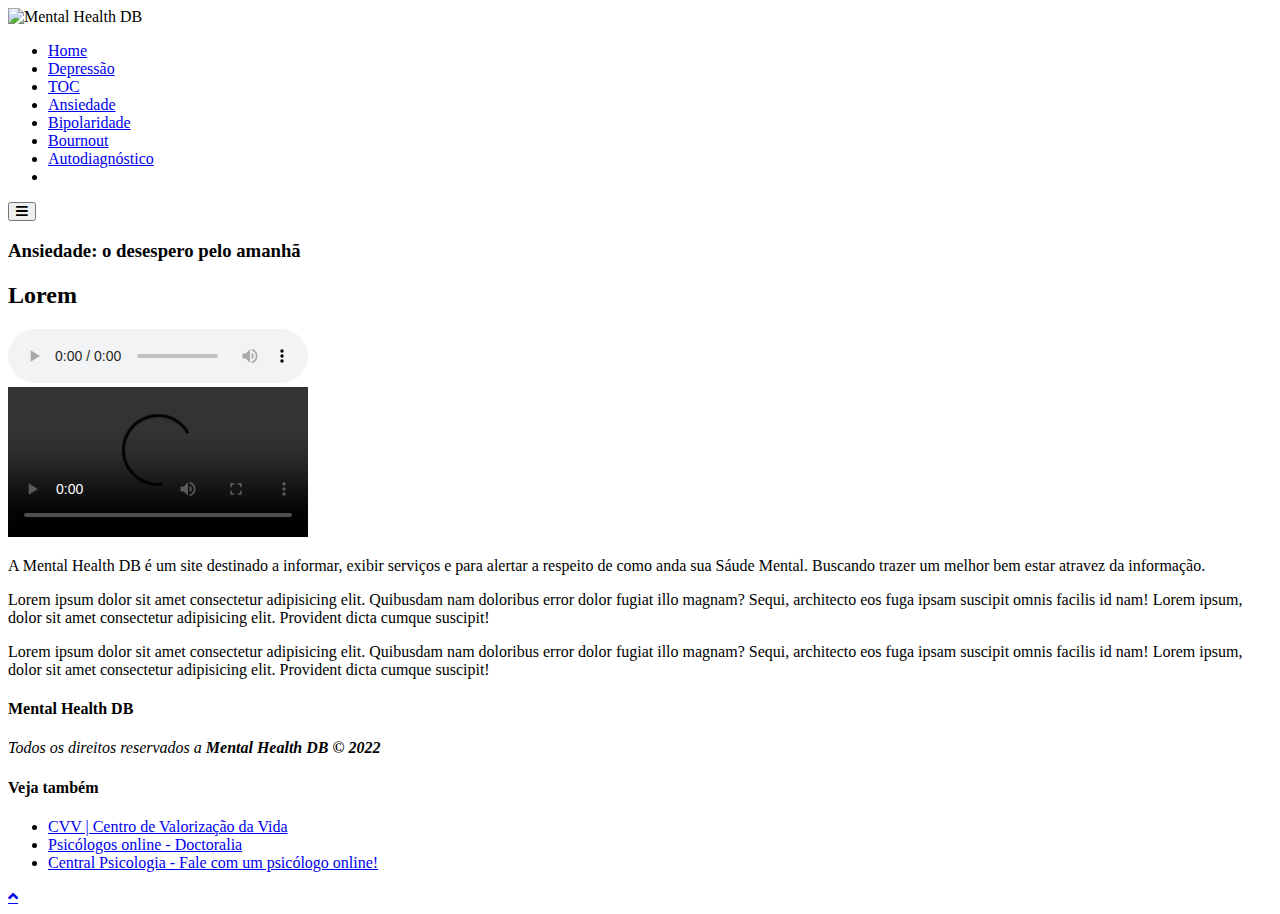
==== ansiedade.html @ 88a1f995 "Fix: add favicon" ====
<!DOCTYPE html>
<html lang="pt-br">
    <head>
        <!--===== meta tags =====-->
        <meta charset="UTF-8" />
        <meta http-equiv="X-UA-Compatible" content="IE=edge" />
        <meta name="viewport" content="width=device-width, initial-scale=1.0" />
        <meta name="author" content="Mental Healer" />
        <meta name="description" content="Site destinado a informar sobre saúde mental e exibir serviços para ajudar em sua saúde." />
        <!--===== favicon =====-->
        <link rel="icon" type="image/x-icon" href="./assets/image/logos/favicon.ico" />
        <!--===== font awesome cdn link =====-->
        <link rel="stylesheet" href="https://cdnjs.cloudflare.com/ajax/libs/font-awesome/5.15.3/css/all.min.css">
        <title>Mental Health DB || Ansiedade</title>
        <!--===== css files =====-->
         <link rel="stylesheet" href="./assets/css/reset.css" />
        <link rel="stylesheet" href="./assets/css/globals.css" />
        <link rel="stylesheet" href="./assets/css/mental-disease.css" />
    </head>

    <body>
        <div class="page" id="root">
           <header class="page__header">
                <div class="center">
                    <img src="./assets/image/logos/logo2.png" class="logo-header" alt="Mental Health DB" title="Mental Health DB" />
                </div>
                
                <nav class="navbar">
                     <ul class="list-links">
                        <li class="list-item" tabindex="1">
                            <a href="./index.html#hero-main" class="list-item__link" aria-label="Página Inicial">
                                Home
                            </a>
                        </li>
                        <li class="list-item">
                            <a href="./depression.html#hero-depre" class="list-item__link" aria-label="Página referente a Depressão">
                                Depressão
                            </a>
                        </li>
                        <li class="list-item">
                            <a href="./toc.html#hero-toc" class="list-item__link" aria-label="Página referente a TOC">
                                TOC
                            </a>
                        </li>
                        <li class="list-item">
                            <a href="./ansiedade.html#hero-ansiedade" class="list-item__link" aria-label="Página referente a Ansiedade">
                                Ansiedade
                            </a>
                        </li>
                        <li class="list-item">
                            <a href="./bipolaridade.html#hero-bipo" class="list-item__link" aria-label="Página referente a Bipolaridade">
                                Bipolaridade
                            </a>
                        </li>
                        <li class="list-item">
                            <a href="./bournout.html#hero-bournout" class="list-item__link" aria-label="Página referente a Sindrome de Bournout">
                                Bournout
                            </a>
                        </li>
                        <li class="list-item">
                            <a href="#self-diagnosis" class="list-item__link" aria-label="Página referente o Autodiagnóstico">
                                Autodiagnóstico
                            </a>
                        </li>
                        <li class="list-item">
                            <div class="dark-mode dark-mode-toggle">
                            </div>
                        </li>
                    </ul>
                </nav>

                <div class="box-google-translate">
                     <!-- menu bar -->
                    <button type="button" class="btn menu-bar fas fa-bars" id="menu-bar" aria-details="Botão para telas mobile">
                    </button>
                    
                    <div id="google_translate_element"></div>
                </div>
            </header>

            <main class="page-content">
                <section class="hero-container">
                    <article class="hero" id="hero-ansiedade">
                        <div class="hero-content">
                            <h3 class="hero-content__heading">
                                Ansiedade: o desespero pelo amanhã
                            </h3>
                        </div>
                    </article>
                </section>

                <section class="container mental-disease">
                    <header class="section-header">
                        <h2 class="section-header__heading">
                            Lorem
                        </h2>

                        <div class="section-header__tts-box">
                            <audio controls title="Audio sobre a depressão">
                                <source src="./assets/tts/about_mental_health.wav" type="audio/wav" alt="Audio sobre a ansiedade" aria-label="Audio sobre a ansiedade" />
                            </audio>
                        </div>
                        <div class="section-header__video-box">
                            <video class="video" controls title="Video explicando o que é a ansiedade">
                                <source src="https://www.youtube.com" alt="Nome do Video" aria-label="Video explicando o que é a ansiedade" />
                            </video>
                        </div>
                    </header>

                    <article class="content">
                        <p>
                            A Mental Health DB é um site destinado a informar, exibir serviços e para alertar a respeito de como anda sua Sáude Mental. Buscando trazer um melhor bem estar atravez da informação.
                        </p>
                        <p>
                            Lorem ipsum dolor sit amet consectetur adipisicing elit. Quibusdam nam doloribus error dolor fugiat illo magnam? Sequi, architecto eos fuga ipsam suscipit omnis facilis id nam! Lorem ipsum, dolor sit amet consectetur adipisicing elit. Provident dicta cumque suscipit!
                        </p>
                        <p>
                            Lorem ipsum dolor sit amet consectetur adipisicing elit. Quibusdam nam doloribus error dolor fugiat illo magnam? Sequi, architecto eos fuga ipsam suscipit omnis facilis id nam! Lorem ipsum, dolor sit amet consectetur adipisicing elit. Provident dicta cumque suscipit!
                        </p>
                    </article>
                </section>	
            </main>

            <div class="box-google-translate">
            </div>
            <footer class="page__footer">
                <section class="footer-credits">
                    <h4 class="logo-footer">Mental Health DB</h4>

                    <address class="credit">
                        Todos os direitos reservados a <strong>Mental Health DB &copy; 2022</strong>
                    </address>
                </section>

                <section class="footer-services">
                    <h4>Veja também</h4>

                    <ul class="list-services">
                        <li class="list-item">
                            <a href="www.cvv.org.br" class="list-item__link" title="CVV | Centro de Valorização da Vida" aria-details="CVV | Centro de Valorização da Vida">
                                CVV | Centro de Valorização da Vida
                            </a>
                        </li>

                        <li class="list-item">
                            <a href="#" class="list-item__link" title="Psicólogos online - Doctoralia" aria-details="Psicólogos online - Doctoralia">
                                Psicólogos online - Doctoralia
                            </a>
                        </li>

                        <li class="list-item">
                            <a href="#" class="list-item__link" title="Central Psicologia - Fale com um psicólogo online!" aria-details="Central Psicologia - Fale com um psicólogo online!">
                                Central Psicologia - Fale com um psicólogo online!
                            </a>
                        </li>
                    </ul>
                </section>
            </footer>
            <!--===== scroll top button =====-->
            <a href="#root" class="fas fa-angle-up" id="scroll-top"></a>
        </div>

        <!--===== service api translate google =====-->
        <script src="./src/services/googleTranslate.js"></script>
        <script type="text/javascript" src="//translate.google.com/translate_a/element.js?cb=googleTranslateElementInit"></script>

        <!--===== script js =====-->
        <script src="./src/script.js"></script>

    </body>
</html>
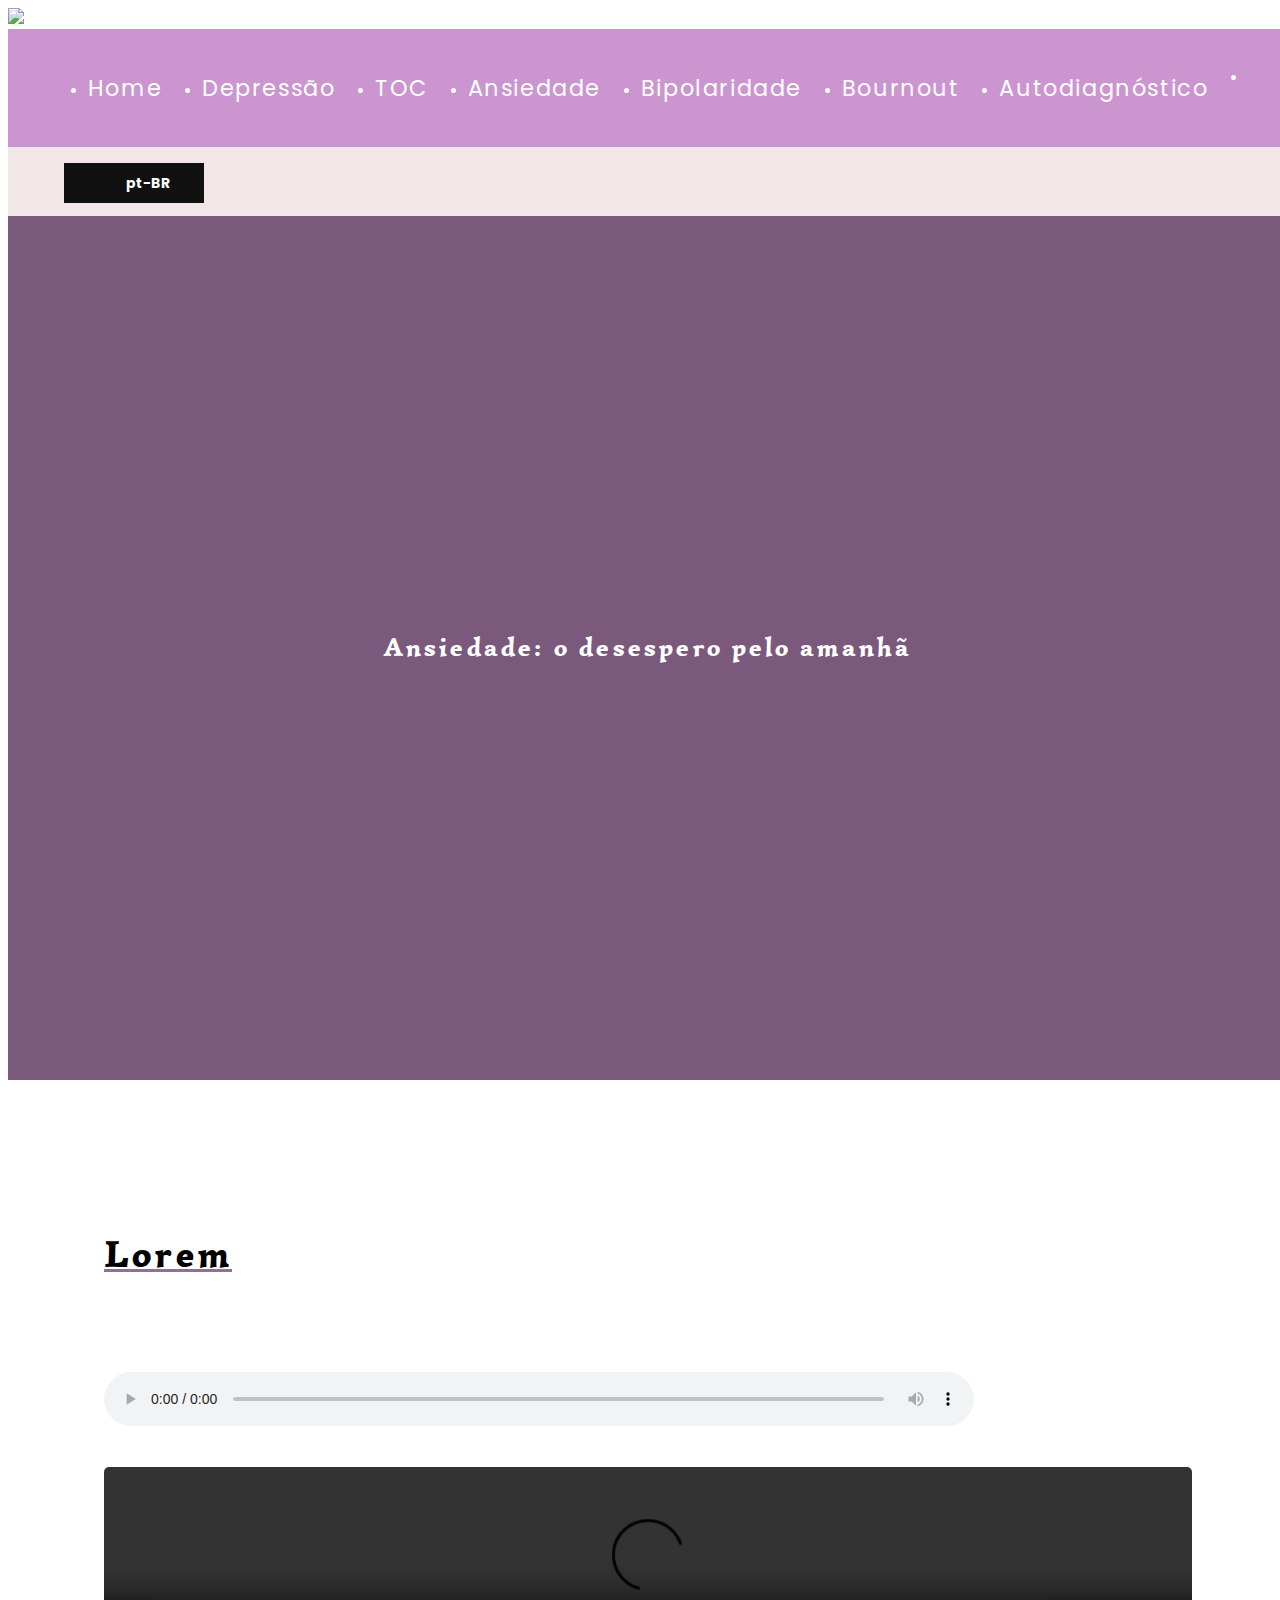
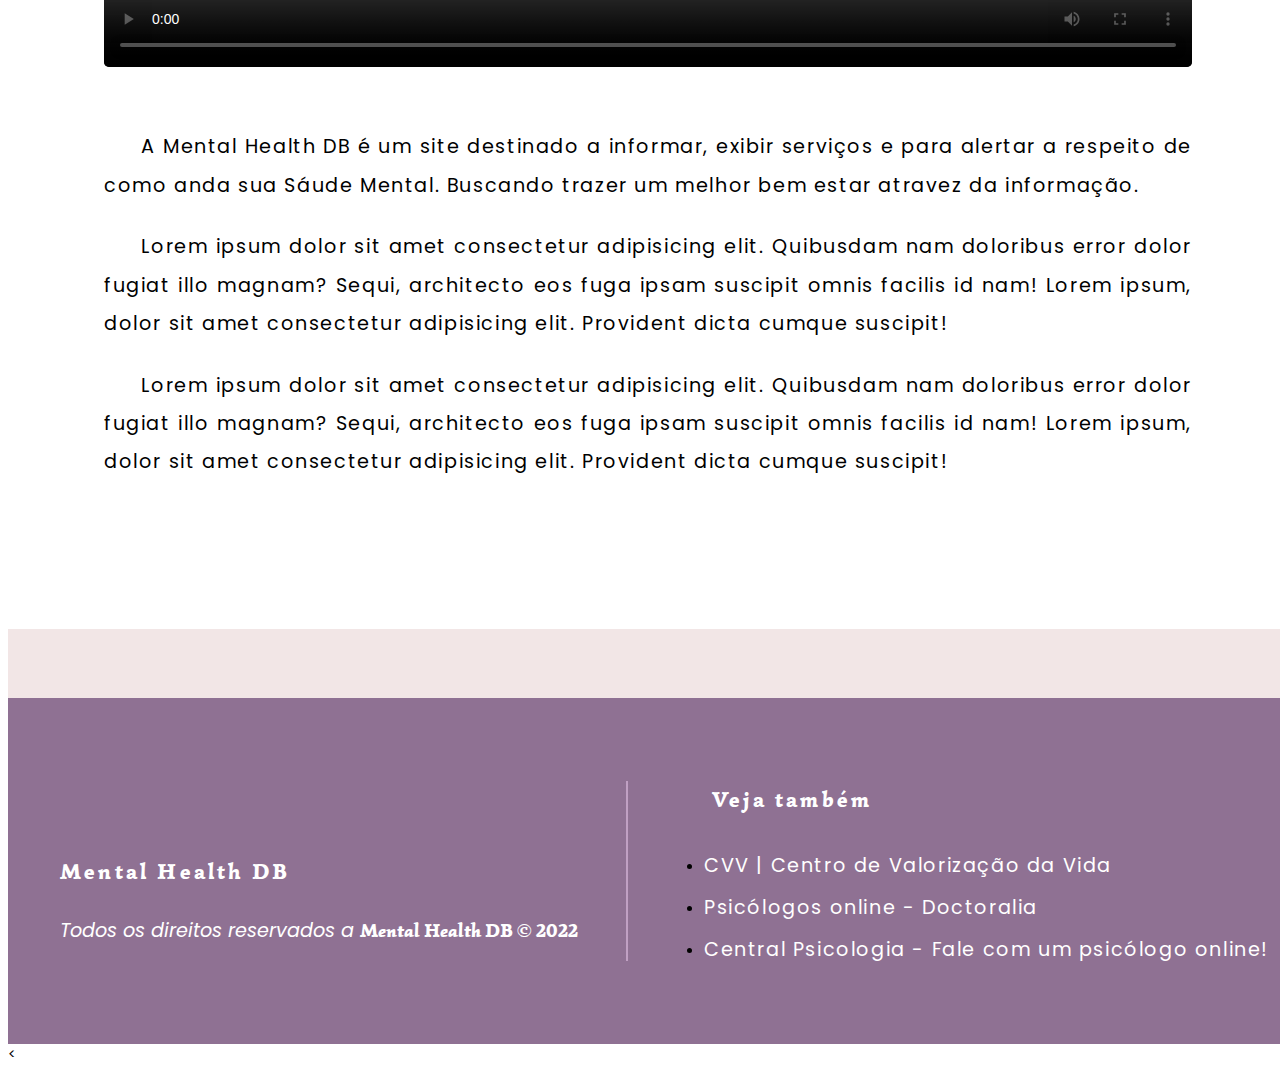
==== commit fc7c641c: "Fix: update structure, add a use very api translate and update reponsive design" ====
--- a/ansiedade.html
+++ b/ansiedade.html
@@ -33,7 +33,7 @@
                             </a>
                         </li>
                         <li class="list-item">
-                            <a href="./depression.html#hero-depre" class="list-item__link" aria-label="Página referente a Depressão">
+                            <a href="./depression.html#hero-depress" class="list-item__link" aria-label="Página referente a Depressão">
                                 Depressão
                             </a>
                         </li>
@@ -58,7 +58,7 @@
                             </a>
                         </li>
                         <li class="list-item">
-                            <a href="#self-diagnosis" class="list-item__link" aria-label="Página referente o Autodiagnóstico">
+                            <a href="index.html#self-diagnosis" class="list-item__link" aria-label="Página referente o Autodiagnóstico">
                                 Autodiagnóstico
                             </a>
                         </li>
@@ -70,11 +70,21 @@
                 </nav>
 
                 <div class="box-google-translate">
-                     <!-- menu bar -->
+                    <!-- menu bar -->
                     <button type="button" class="btn menu-bar fas fa-bars" id="menu-bar" aria-details="Botão para telas mobile">
                     </button>
-                    
-                    <div id="google_translate_element"></div>
+
+                    <div id="google_translate_element" class="boxTradutor"></div>
+                    <div class="language">
+                        <div class="language-selected">
+                            pt-BR
+                        </div>
+                        <ul>
+                            <li><a href="javascript:trocarIdioma('pt')" class="br">pt-BR</a></li> <!-- pt-BR -->
+                            <li><a href="javascript:trocarIdioma('en')" class="en">en-US</a></li> <!-- en-US -->
+                            <li><a href="javascript:trocarIdioma('es')" class="es">es</a></li> <!-- es --->
+                        </ul>
+                    </div>
                 </div>
             </header>
 
@@ -156,14 +166,19 @@
                     </ul>
                 </section>
             </footer>
+            
             <!--===== scroll top button =====-->
-            <a href="#root" class="fas fa-angle-up" id="scroll-top"></a>
+            <a href="#root" class="btn scroll-top" id="scroll-top">
+                <i class="fas fa-angle-up"></i>
+            </a>
         </div>
 
-        <!--===== service api translate google =====-->
-        <script src="./src/services/googleTranslate.js"></script>
-        <script type="text/javascript" src="//translate.google.com/translate_a/element.js?cb=googleTranslateElementInit"></script>
-
+        <<!--===== jquery v2.1.3 =====-->
+		<script src="https://ajax.googleapis.com/ajax/libs/jquery/2.1.3/jquery.min.js" type="text/javascript"></script>
+        <!--===== api translate google =====-->
+        <script type="text/javascript" src="https://translate.google.com/translate_a/element.js?cb=googleTranslateElementInit"></script>
+        <!--===== service google translate =====-->
+        <script type="text/javascript" src="./src/services/googleTranslate.js"></script>
         <!--===== script js =====-->
         <script src="./src/script.js"></script>
 
--- a/assets/css/globals.css
+++ b/assets/css/globals.css
@@ -0,0 +1,671 @@
+/* ============
+*   Fonts
+============ */
+@import url('https://fonts.googleapis.com/css2?family=Dancing+Script:wght@400;500&family=Poppins:wght@100;200;300;400&family=Simonetta&display=swap');
+
+
+/* ============
+*   Vars
+============ */
+:root {
+    /* colors */
+	--color-selection: #fff;
+    --white: #fff;
+    --black: #111;
+    --purple-600: #8f7193;
+    --purple-500: #a788ab;
+    --purple-400: #cb95cf;
+    --purple-300: #c0a0c3;
+    --purple-200: #dfcae1;
+    --purple-100: #e5dde6;
+
+    /* gradients */
+    --gradient-purple: -webkit-linear-gradient(115deg, #CB95CF 35%, #AB82B5 100%, #F0B8FF 53%);
+    --gradient-purple-dark: -webkit-linear-gradient(115deg, #8f7193 35%, #a788ab 100%, #c0a0c3 53%);
+    --gradient-purple-light: -webkit-linear-gradient(115deg, #e5dde6 35%, #dfcae1 100%, #cb95cf 53%);
+
+    /* fonts */
+    --font-primary: 'Simonetta', cursive;
+    --font-secondary: 'Poppins', sans-serif;
+
+    /* font sizes */
+    --font-size-small: 1.2rem;
+    --font-size-medium: 1.4rem;
+    --font-size-large: 1.6rem;
+    --font-size-xlarge: 1.8rem;
+    --font-size-xxlarge: 2.4rem;
+
+    /* font weights */
+    --font-weight-light: 300;
+    --font-weight-regular: 400;
+    --font-weight-medium: 500;
+    --font-weight-bold: 700;
+
+    /* line heights */
+    --line-height-small: 1.2;
+    --line-height-medium: 1.4;
+    --line-height-large: 1.6;
+    --line-height-xxlarge: 2.0;
+    
+
+    /* letter spacing */
+    --letter-spacing-small: 0.1rem;
+    --letter-spacing-medium: 0.2rem;
+    --letter-spacing-large: 0.3rem;
+    --letter-spacing-xlarge: 0.4rem;
+}
+
+/* ============
+*   General 
+*    Styles
+============ */
+*::selection {
+	background-color: #ADE1F5;
+	color: var(--color-selection);
+}
+
+html {
+    scroll-behavior: smooth;  
+}
+
+body {
+    min-height: 100vh;
+    font-family: var(--font-secondary);
+    font-size: 14px;
+}
+
+body.dark {
+    background-color: var(--black);
+    color: var(--white);
+}
+
+html, body, #root {
+    width: 100%;
+}
+
+/* html {
+    font-size: 78.5%;
+} */
+
+a {
+   text-decoration: none; 
+}
+
+h1, h2,
+h3, h4,
+h5, h6 {
+    font-family: var(--font-primary);
+    letter-spacing: var(--letter-spacing-medium);
+}
+h1 {
+    font-size: var(--font-size-xxlarge);
+    font-weight: var(--font-weight-bold);
+    line-height: var(--line-height-xlarge);
+}
+h2 {
+    font-size: var(--font-size-xlarge);
+    font-weight: var(--font-weight-bold);
+    line-height: var(--line-height-large);
+}
+h3 {
+    font-size: var(--font-size-large);
+    font-weight: var(--font-weight-bold);
+    line-height: var(--line-height-medium);
+}
+h4 {
+    font-size: var(--font-size-medium);
+    font-weight: var(--font-weight-bold);
+    line-height: var(--line-height-small);
+}
+h5, h6 {
+    font-size: var(--font-size-small);
+    font-weight: var(--font-weight-bold);
+    line-height: var(--line-height-small);
+}
+
+p, 
+a,
+ol,
+address
+{
+    font-size: var(--font-size-small);
+    letter-spacing: var(--font-spacing-medium);
+    line-height: var(--line-height-medium);
+}
+
+/* ============
+*   Global
+*    Classes
+============ */
+.image {
+    width: 100%;
+    height: auto;
+    border-radius: 5px;
+}
+
+.btn {
+    border: 0;
+    border-radius: 3px;
+    background-color: var(--purple-400);
+    color: var(--white);
+    padding: 0.5rem 1rem;
+    font-size: var(--font-size-small);
+    line-height: var(--line-height-small);
+    letter-spacing: var(--letter-spacing-medium);
+    cursor: pointer;
+}
+
+#menu-bar {
+    display: none;
+    font-size: large;
+}
+
+.video {
+    width: 100%;
+    height: auto;
+    object-fit: cover;
+    border-radius: 5px;
+}
+
+.scroll-top {
+    display: none;
+    position: absolute;
+    bottom: 45px;
+    right: 12px;
+    width: 20px;
+    height: 20px;
+}
+
+.scroll-top i {
+    transform: translateX(6px);
+}
+
+
+/* ============
+*   Page
+============ */
+.page {
+    display: flex;
+    flex-wrap: wrap;
+    flex-direction: column;
+    align-items: stretch;
+    justify-content: center;
+    min-height: 100vh;
+}
+
+@media (min-width: 768px) {
+    .page {
+        flex-direction: column;
+    }
+
+    .page__header {
+        flex-direction: column;
+        justify-content: space-between;
+    }
+}
+
+
+/* ============
+*   Page
+*    Header
+============ */
+.page__header {
+    display: flex;  
+    flex-direction: column;
+    flex: 1;
+    color: var(--white);
+}
+
+.center {
+    display: flex;
+    flex-direction: row;
+    flex: 1;}
+
+.logo-header {
+    max-width: 100%;
+    height: auto;
+    border-radius: 0px;
+}
+
+.menu-bar {
+    margin: 12px 0;
+}
+
+@media (max-width: 420px) {
+    html {
+        font-size: 67.9%;
+    }
+    .logo-header {
+        max-width: 100%;
+        height: 272px;
+        object-fit: cover;
+    }
+}
+@media (min-width: 460px) {
+    .logo-header {
+        height: 198px!important;
+    }
+}
+@media (min-width: 768px) {
+    .logo-header {
+        max-width: 100%!important;
+        height: auto!important;
+    }
+}
+
+.dark-mode {
+    background-image: url("../image/dark-mode.png");
+    background-repeat: no-repeat;
+    background-size: contain;
+    background-position: center;
+    width: 40px;
+    height: 40px;
+    cursor: pointer;
+}
+
+.navbar {
+    padding: 2.2rem 0;
+    background: var(--purple-400);
+}
+
+.navbar .list-links {
+    width: 100%;
+    height: 20px;
+    display: flex;
+    flex-direction: row;
+    align-items: center;
+    justify-content: space-evenly;
+}
+
+.list-item__link {  
+    font-size: var(--font-size-medium);
+    color: var(--white);
+    letter-spacing: var(--letter-spacing-small);
+    display: inline-block;
+    position: relative;
+}
+
+.list-item__link:after {
+  content: '';
+  position: absolute;
+  width: 100%;
+  transform: scaleX(0);
+  height: 2px;
+  bottom: 0;
+  left: 0;
+  background-color: var(--purple-500);
+  transform-origin: bottom right;
+  transition: transform 0.25s ease-out;
+}
+
+.list-item__link:hover:after {
+  transform: scaleX(1);
+  transform-origin: bottom left;
+}
+    
+@media (max-width: 375px) {
+    .navbar.active {
+        height: 457px!important;
+    }
+}
+	
+@media (max-width: 1024px) {
+    .list-item__link {
+        font-size: var(--font-size-medium);
+    }
+    #menu-bar {
+        display: block;
+        position: absolute;
+        right: 17px!important;
+        top: 5px;
+    }
+
+    .navbar {
+        display: none;
+    }
+
+    .navbar.active {
+        top: 83px;
+        left:  0px;
+        display: block;
+        z-index: 0;
+        width: 100%;
+        height: 527px;
+        padding: 0.3rem 0;
+    }
+    .navbar.active + .box-google-translate .menu-bar {
+        top: -532px!important;
+        z-index: 3;
+    }
+    .navbar.active .list-links {
+        display: inline-block;
+    }
+
+    .navbar.active .list-links .list-item {
+        border-bottom: 2px solid white;
+        padding: 16px 0;
+        padding-left:  26px;
+    }
+
+    .list-item .list-item__link {
+        cursor: pointer;
+    }
+}
+
+
+/* ============
+* Box 
+*   Google 
+*     translate
+============ */
+body.dark .box-google-translate { 
+    background-color: var(--purple-500);
+}
+
+.box-google-translate {
+    height: 37px;
+    background: #f2e6e6;
+    padding: 16px!important;
+    position: relative;
+}
+
+#google_translate_element {
+    display: none;
+}
+
+.language {
+    position: relative;
+    width: 120px;
+    margin-left: 40px;
+    font-weight: bold;
+    background-color: #111;
+    padding: 5px 10px;
+}
+.language-selected {	
+    display: flex;   
+    align-items: center;
+    color: #fff;
+    cursor: pointer;
+    line-height: 25px;  
+}
+.language-selected:before {
+    content: '';
+    display: inline-block;
+    width: 42px;
+    height: 30px;
+    background-image: url('https://countryflagsapi.com/png/br');
+    background-size: contain;
+    background-repeat: no-repeat;
+    margin-right: 10px;
+}
+
+.language-selected.change-br:before {
+    background-image: url('https://countryflagsapi.com/png/br');
+}
+.language-selected.change-en:before {
+    background-image: url('https://countryflagsapi.com/png/usa');
+}
+.language-selected.change-es:before {
+    background-image: url('https://countryflagsapi.com/png/es');
+}
+
+.language ul {
+    position: absolute;
+    width: 140px;
+    background-color: #fff;
+    border: 1px solid #f8f8f8;
+    padding-top: 10px;
+    box-shadow: 0px 1px 10px rgba(0,0,0,0.5);
+    display: none;
+}
+
+.language ul li a {
+    display: block;
+    color: #252525;
+    padding: 5px 10px;
+}
+
+.language ul li:hover {
+    background-color: #f8f8f8;
+}
+
+.language ul li a:before {
+    content: '';
+    display: inline-block;
+    width: 25px;
+    height: 25px;
+    background-size: contain;
+    background-repeat: no-repeat;
+    vertical-align: middle;
+    margin-right: 10px; 
+}
+
+a.br:before {
+    background-image: url('https://countryflagsapi.com/png/br');
+}
+a.en:before {
+    background-image: url('https://countryflagsapi.com/png/usa');
+}
+a.es:before {
+    background-image: url('https://countryflagsapi.com/png/es');
+}
+
+.language:hover ul {
+    display: block;
+}
+
+
+
+/* ============
+*   Page 
+*    Content
+============ */
+.page-content {
+    display:  flex;
+    flex-direction: column;
+    justify-content: center;
+    align-items: center;
+    gap: 4.6rem;
+}
+
+
+/* ============
+*   Hero
+============ */
+.hero-container {
+    width: 100%;
+    height: 96vh;
+    margin-bottom: 2.4rem;
+    background-color: var(--purple-400);
+}
+
+body.dark .hero-container {
+    background-color: var(--purple-600);
+}
+
+.hero {
+    display:  flex;
+    flex-direction: column;
+    justify-content: center;
+    align-items: center;
+    width: 100%;
+    height: 100%;
+    background: rgba(0, 0, 0, 0.4);
+    color: white;
+    text-align: center;
+}
+
+.hero-content {
+    padding: 0px 2.45rem;
+}
+
+.container {
+    max-width: 85%;
+    padding: 0 1.9rem;
+}
+
+@media (max-width: 620px) { 
+    .container {
+        max-width: 85%;
+    }
+}
+
+
+/* ============
+*   Section
+*    Header
+============ */
+.section-header {
+    display: flex;
+    flex-direction: column;
+    justify-content: center;    
+    gap: 2.2rem;
+    margin-bottom: 3.45rem;
+}
+
+.section-header__heading {
+    font-size: var(--font-size-xxlarge);
+    padding-bottom: 1.2rem;
+    text-decoration: underline;
+    text-decoration-color: var(--purple-600);
+}
+
+body.dark .section-header__heading {
+    text-decoration-color: var(--purple-500);
+}
+
+.section-header__subheading {
+    color: rgb(66, 64, 64);
+}
+
+body.dark .section-header__subheading {
+    color: rgb(112, 112, 112);
+}
+
+.section-header__tts-box audio {
+    width: 80%;
+}
+
+.section-header__video-box video {
+    min-height: 200px;
+    max-height: 500px;
+}
+
+@media (max-width: 1024px) {
+    .section-header__video-box video {
+        width: 100%;
+        height: 300px;
+        object-fit: cover;
+    }
+}
+
+.content p {
+    text-indent: 28pt;
+    letter-spacing: var(--letter-spacing-small);
+    line-height: var(--line-height-xxlarge);
+    margin-top: 1.45rem;
+    text-align: justify;
+}
+
+
+/* ============
+*   Footer
+============ */
+.page__footer {
+    padding: 3rem 0;
+    display: grid;
+    grid-template-columns: repeat(2, 1fr);
+    gap: 2rem;
+    place-items: center;
+    background: #8F7193;
+    min-height: 250px;
+}
+
+.footer-credits {
+    border-right: 2px solid var(--purple-300);
+    padding: 3rem;
+    padding-bottom: 1rem;
+}
+
+.logo-footer {
+    font-family: var(--font-primary);
+    margin-bottom: 2rem;
+    color: var(--white);
+    border-radius: 5px;
+}
+
+.footer-services {
+    width: 100%;
+}
+
+.footer-services h4 {
+    padding-left: 3rem;
+    font-family: var(--font-primary);
+    margin-bottom: 2rem;
+    color: var(--white);
+}
+
+.list-services .list-item {
+    padding: 0.46rem 0;
+}
+
+.list-services .list-item .list-item__link {
+    font-size: var(--font-size-small);
+}
+
+.credit {
+    font-size: var(--font-size-small);
+    color: var(--white);
+    text-align: left;
+}
+.credit strong{
+    font-weight:  var(--font-weight-bold);
+    font-family:  var(--font-primary);
+}
+
+@media (max-width: 620px) {
+    .help-container > div {
+        max-width: 200px;
+    }
+    .help-container > div > img {
+        width: 100%!important;
+        object-fit: contain;
+    }
+
+    .page__footer {
+        display: flex;
+        flex-direction: column;
+        justify-content: center;
+        align-items: center;
+        padding-bottom: 2rem;
+    }
+
+    .footer-credits {
+        border-right: none;
+    }
+
+    .footer-services .list-services {
+        padding: 0rem 3rem;
+    }
+
+    .section-header__tts-box audio {
+        width: 100%;
+    }
+}
+
+
+/* ============
+*   Scroll
+*    Top
+============ */
+#scroll-top{
+    position: fixed;
+    transition: .5s linear;
+    z-index: 1000;
+    right: 2%;
+}
+
+#scroll-top.active{
+    top:calc(100% - 12rem);
+    display:  initial;
+}
--- a/assets/css/mental-disease.css
+++ b/assets/css/mental-disease.css
@@ -0,0 +1,3 @@
+.container.mental-disease {
+    margin-bottom: 8rem;
+}